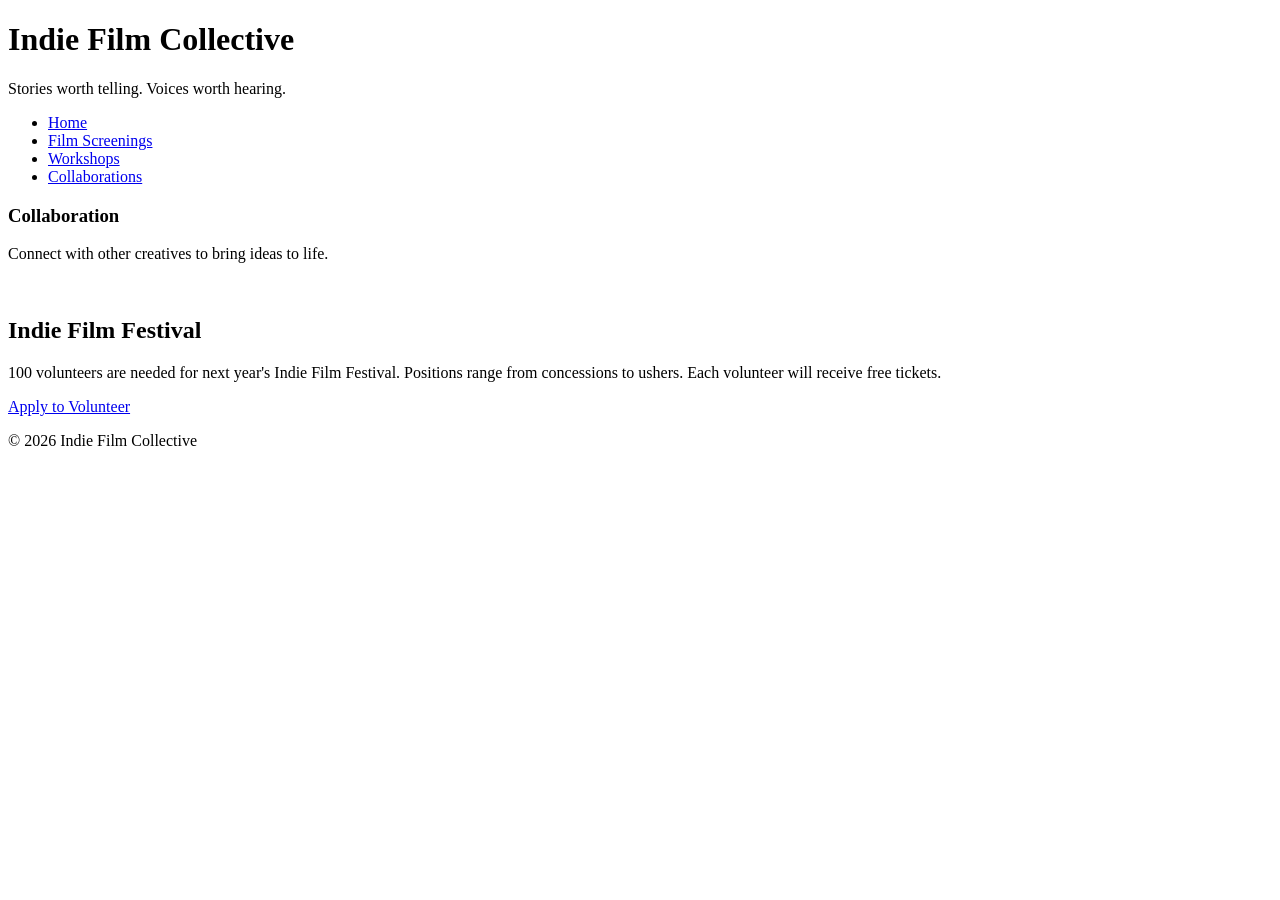
==== collaborations.html @ 68e56fab "Initial Push Creation of new html files and copying over content." ====
<!doctype html>
<html lang="en">
  <head>
    <meta charset="UTF-8" />
    <meta name="viewport" content="width=device-width, initial-scale=1.0" />
    <title>Indie Film Collective</title>
    <link rel="stylesheet" href="styles.css" />
  </head>

  <body>
    <!-- Copy and paste this header in each new page -->
    <header>
      <h1>Indie Film Collective</h1>
      <p>Stories worth telling. Voices worth hearing.</p>
    </header>
    <!-- Update these hrefs to relative links to their new pages and copy and paste in each new page -->
    <nav>
      <ul>
        <li><a href="index.html">Home</a></li>
        <li><a href="screenings.html">Film Screenings</a></li>
        <li><a href="workshops.html">Workshops</a></li>
        <li><a href="collaborations.html">Collaborations</a></li>
      </ul>
    </nav>
    <main>
      <section id="collaborations">
        <h3>Collaboration</h3>
        <p>Connect with other creatives to bring ideas to life.</p>
        <img src="images/collaboration.jpg" width="500" alt="" />
      </section>
    </main>
    <!--Copy this aside in each new page-->
    <aside>
      <h2>Indie Film Festival</h2>
      <p>
        100 volunteers are needed for next year's Indie Film Festival. Positions
        range from concessions to ushers. Each volunteer will receive free
        tickets.
      </p>
      <a href="#">Apply to Volunteer</a>
    </aside>
    <!--Copy this footer in each new page-->
    <footer>
      <p>&copy; 2026 Indie Film Collective</p>
    </footer>
  </body>
</html>
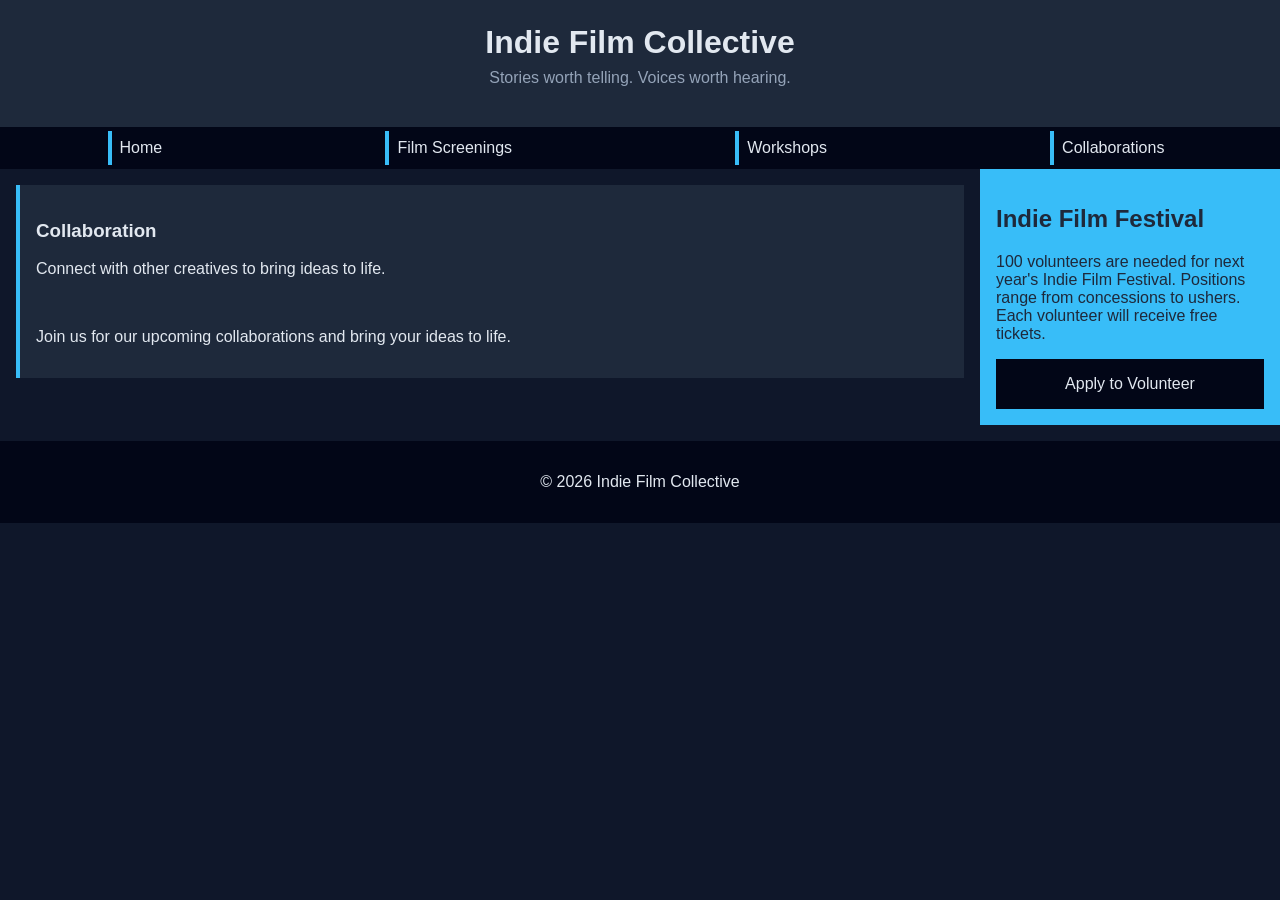
==== commit 5d611290: "Content changes Added a paragraph element to each html page and made mobile first css changes." ====
--- a/collaborations.html
+++ b/collaborations.html
@@ -27,6 +27,9 @@
         <h3>Collaboration</h3>
         <p>Connect with other creatives to bring ideas to life.</p>
         <img src="images/collaboration.jpg" width="500" alt="" />
+        <p>
+          Join us for our upcoming collaborations and bring your ideas to life.
+        </p>
       </section>
     </main>
     <!--Copy this aside in each new page-->
--- a/styles.css
+++ b/styles.css
@@ -0,0 +1,136 @@
+/* CSS by Christina Carrasquilla, iteration by */
+
+/* ===== Color Palette ===== 
+
+    backgound: #0f172a;
+    nav-footer: #020617;
+    card: #1e293b;
+    text-main: #e2e8f0;
+    text-muted: #94a3b8;
+    accent: #38bdf8;
+}
+*/
+
+/* ===== GLOBAL (Base) Styles ===== */
+body {
+  font-family: Helvetica, Arial, sans-serif;
+  margin: 0;
+  background-color: #0f172a;
+  color: #e2e8f0;
+  min-width: 350px;
+  display: grid;
+  grid-template-columns: 1fr;
+}
+
+header {
+  background-color: #1e293b;
+  text-align: center;
+  padding: 1.5rem;
+}
+
+header h1 {
+  margin: 0;
+}
+
+header p {
+  margin-top: 0.5rem;
+  color: #94a3b8;
+}
+
+nav {
+  background-color: #020617;
+}
+
+nav ul {
+  list-style: none;
+  margin: 0;
+  padding: 0;
+}
+
+nav a {
+  color: #e2e8f0;
+  text-decoration: none;
+  padding: 0.5rem;
+  display: block;
+  border-left: 4px solid #38bdf8;
+  margin: 0.25rem;
+}
+
+nav a:hover {
+  background-color: #334155;
+}
+
+main {
+  padding: 1rem;
+}
+
+img {
+  width: 100%;
+}
+
+#screenings,
+#workshops,
+#collaborations {
+  background-color: #1e293b;
+  padding: 1rem;
+  padding: 1rem;
+  border-left: 4px solid #38bdf8;
+}
+
+aside {
+  background-color: #38bdf8;
+  color: #1e293b;
+  padding: 1rem;
+  padding: 1rem;
+}
+
+a {
+  display: block;
+  background-color: #020617;
+  color: #e2e8f0;
+  padding: 1rem 2rem;
+  text-decoration: none;
+  text-align: center;
+}
+a:hover {
+  color: #020617;
+  background-color: #e2e8f0;
+}
+
+footer {
+  background-color: #020617;
+  text-align: center;
+  padding: 1rem;
+  margin-top: 1rem;
+}
+
+/* ===== Media Query (Medium) ===== */
+/* write a media query for a screen with at least 800px */
+/* change the body's grid template to 1fr 300px */
+/* target the header, nav, and footer and style their grid-column to 1/-1 */
+/* target the nav and display it flex, spaceed around */
+/* target the .card-row to display flex */
+/* target the sections in .card-row witha width for 30% */
+/* ===== MEDIA QUERY (Medium Screens, 800px and up) ===== */
+/* Mobile-first base above is single-column. At 800px and up the layout changes: two-column grid with sidebar, horizontal nav, cards in a row. */
+@media screen and (min-width: 800px) {
+  body {
+    grid-template-columns: 1fr 300px;
+  }
+  header,
+  nav,
+  footer {
+    grid-column: 1 / -1;
+  }
+  nav ul {
+    display: flex;
+    justify-content: space-around;
+  }
+  .card-row {
+    display: flex;
+    gap: 1rem;
+  }
+  .card-row section {
+    width: 30%;
+  }
+}
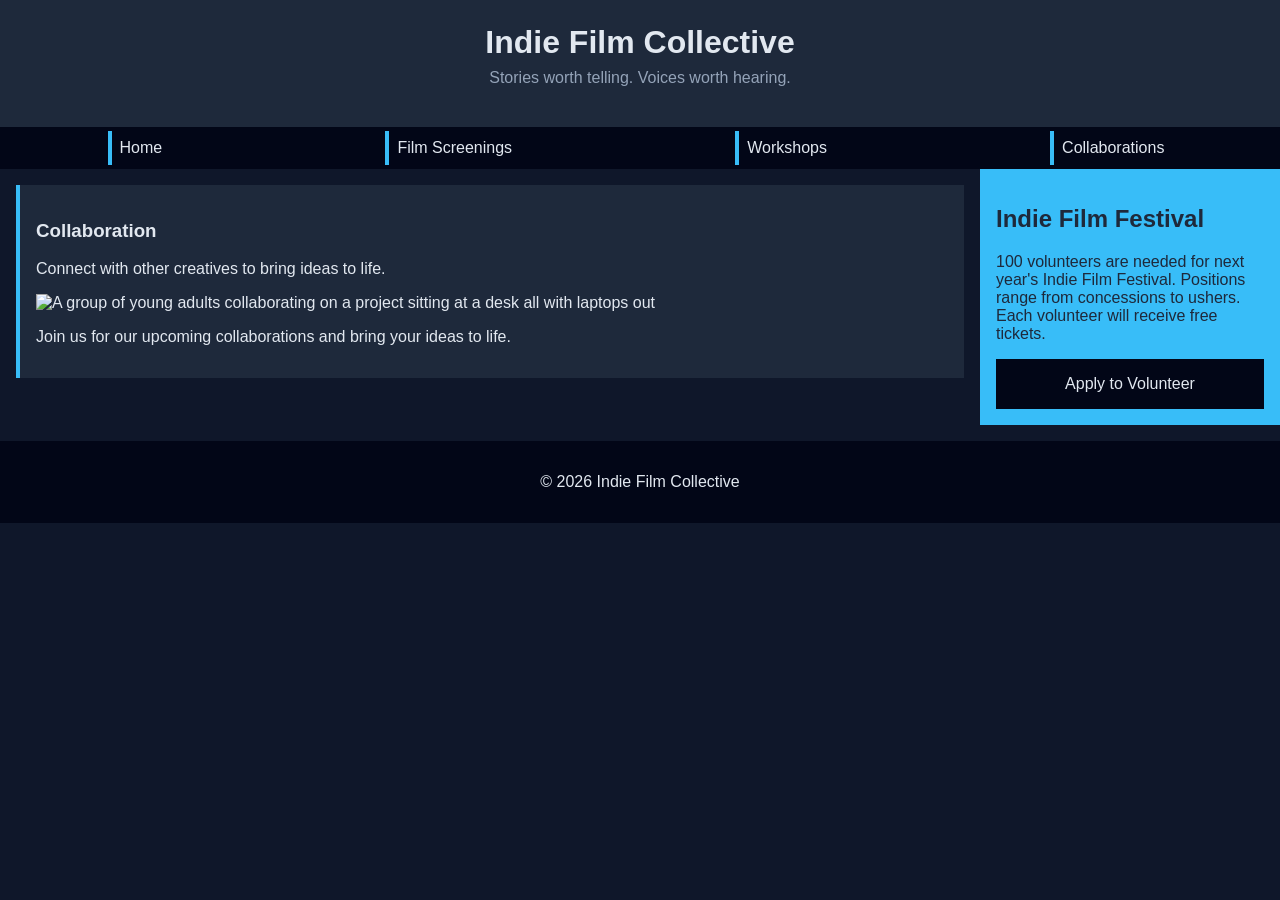
==== commit fe66161e: "Iteration Added alt text to images and content to readme." ====
--- a/collaborations.html
+++ b/collaborations.html
@@ -26,7 +26,11 @@
       <section id="collaborations">
         <h3>Collaboration</h3>
         <p>Connect with other creatives to bring ideas to life.</p>
-        <img src="images/collaboration.jpg" width="500" alt="" />
+        <img
+          src="images/collaboration.jpg"
+          width="500"
+          alt="A group of young adults collaborating on a project sitting at a desk all with laptops out"
+        />
         <p>
           Join us for our upcoming collaborations and bring your ideas to life.
         </p>
--- a/styles.css
+++ b/styles.css
@@ -1,4 +1,4 @@
-/* CSS by Christina Carrasquilla, iteration by */
+/* CSS by Christina Carrasquilla, iteration by Ethan Carr*/
 
 /* ===== Color Palette ===== 
 
